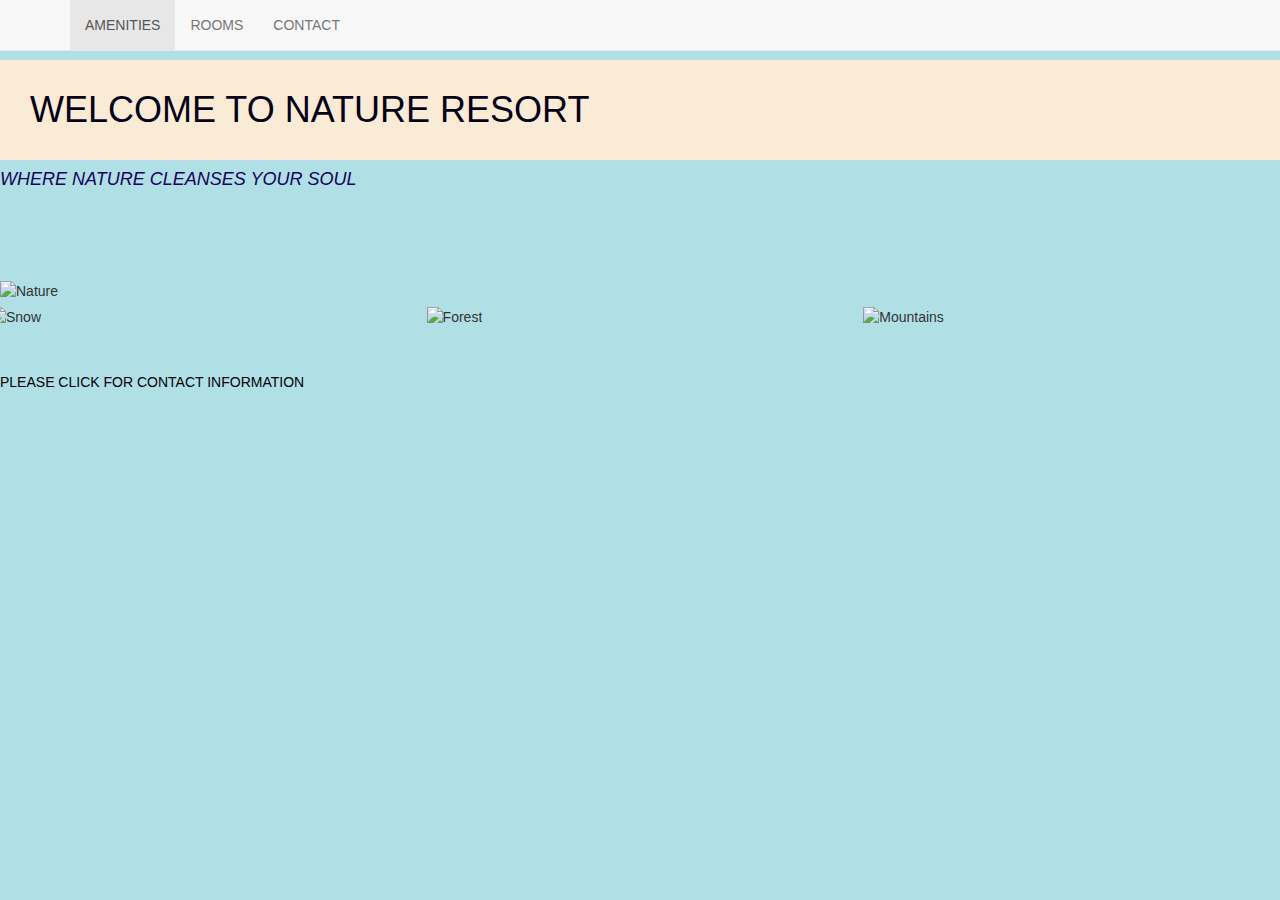
==== page main.html @ f7f2412b "removed comments" ====
<!DOCTYPE html>
<html>

<head>
  <title>main</title>
  <meta name="viewport" content="width=device-width, initial-scale=1.0">
  <link rel="stylesheet" href="https://maxcdn.bootstrapcdn.com/bootstrap/3.4.1/css/bootstrap.min.css">
  <script src="https://ajax.googleapis.com/ajax/libs/jquery/3.5.1/jquery.min.js"></script>
  <script src="https://maxcdn.bootstrapcdn.com/bootstrap/3.4.1/js/bootstrap.min.js"></script>
  
  <style>
    body {
      background-color: powderblue;
    }

    .box {
      color: rgb(5, 1, 22);
      font-family: Impact, Haettenschweiler, 'Arial Narrow Bold', sans-serif;
      background-color: antiquewhite;
      border: 30px;
      border-color: antiquewhite;
      border-style: solid;

    }

    a:link {
      color: rgb(3, 1, 7);
      background-color: transparent;
      text-decoration: none;
    }

    a:visited {
      color: rgb(179, 60, 13);
      background-color: transparent;
      text-decoration: none;
    }

    a:hover {
      color: rgb(8, 119, 41);
      background-color: transparent;
      text-decoration: underline;
    }

    a:active {
      color: yellow;
      background-color: transparent;
      text-decoration: underline;
    }


    @media screen and (min-width: 600px) {





      h1::before {
        content: "WELCOME TO NATURE RESORT"
      }

    }

    @media screen and (max-width: 599px) {

      h1::before {
        content: " NATURE RESORT"
      }


    }

    @media screen and (max-width: 599px) {
      body {
        background-color: rgb(230, 240, 142);
      }
    }
  </style>
</head>

<body>
  <nav class="navbar navbar-default navbar-fixed-top">
    <div class="container">
      <ul class="nav navbar-nav">
      
        <li class="active"><a href="page1.html">AMENITIES</a></li>
        <li><a href="page2.html">ROOMS</a></li>
        <li><a href="page3.html">CONTACT</a></li>
        
      </ul>
    </div>
   </nav>


  
<br>
<br>
  <h1 class="box"> </h1>

  
  
  <h4 style="color:rgb(21, 2, 90);font-style: italic;">WHERE NATURE CLEANSES YOUR SOUL</h3>
  <BR></BR>
  
<BR></BR>
  <div class="w3-card-4 w3-margin w3-white">
    <img src="woods.jpg" alt="Nature" style="width:100%">




    <style>
      * {
        box-sizing: border-box;
      }
      
      .column {
        float: left;
        width: 33.33%;
        padding: 5px;
      }
      
      /* Clearfix (clear floats) */
      .row::after {
        content: "";
        clear: both;
        display: table;
      }
      </style>
      </head>
      <body>
      
      
      
      <div class="row">
        <div class="column">
          <img src="PIC3.jpg" alt="Snow" style="width:100.6%">
        </div>
        <div class="column">
          <img src="PIC2.jpg" alt="Forest" style="width:98%">
        </div>
        <div class="column">
          <img src="PIC3.jpg" alt="Mountains" style="width:101.6%">
        </div>
      </div>


            <BR></BR>
            
            <a href="page3.html">PLEASE CLICK FOR CONTACT INFORMATION</a>

      

</body>

</html>
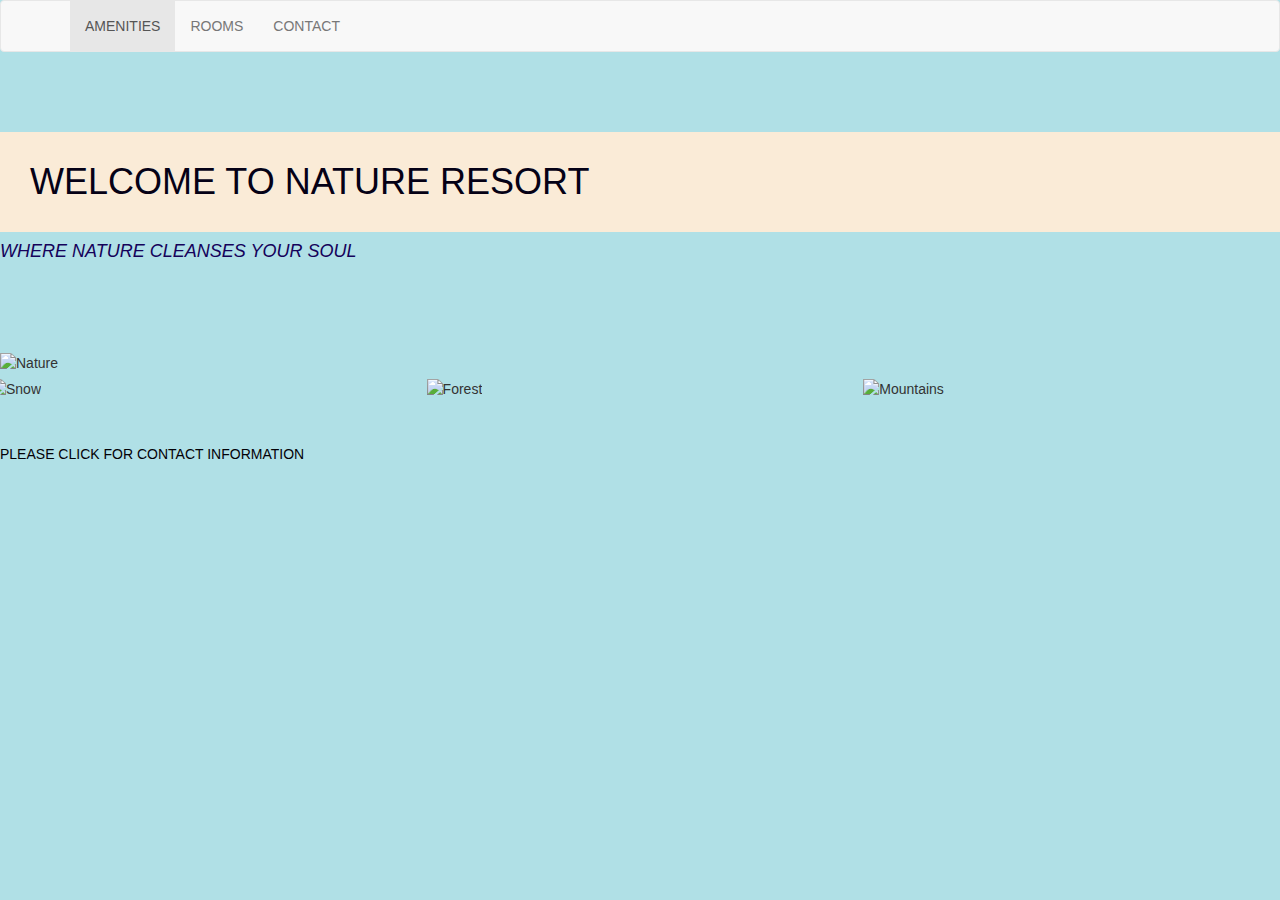
==== commit 65a7890a: "final changes and read me completed" ====
--- a/page main.html
+++ b/page main.html
@@ -48,26 +48,25 @@
     }
 
 
+   
     @media screen and (min-width: 600px) {
+      
+h1::before {
+  content: "WELCOME TO NATURE RESORT"
+}
+
+}
+
+@media screen and (max-width: 599px) {
+
+  h1::before {
+  content: "NATURE RESORT"
+}
 
 
+}
+ 
 
-
-
-      h1::before {
-        content: "WELCOME TO NATURE RESORT"
-      }
-
-    }
-
-    @media screen and (max-width: 599px) {
-
-      h1::before {
-        content: " NATURE RESORT"
-      }
-
-
-    }
 
     @media screen and (max-width: 599px) {
       body {
@@ -78,7 +77,7 @@
 </head>
 
 <body>
-  <nav class="navbar navbar-default navbar-fixed-top">
+  <nav class="navbar navbar-default ">
     <div class="container">
       <ul class="nav navbar-nav">
       
@@ -119,7 +118,7 @@
         padding: 5px;
       }
       
-      /* Clearfix (clear floats) */
+    
       .row::after {
         content: "";
         clear: both;
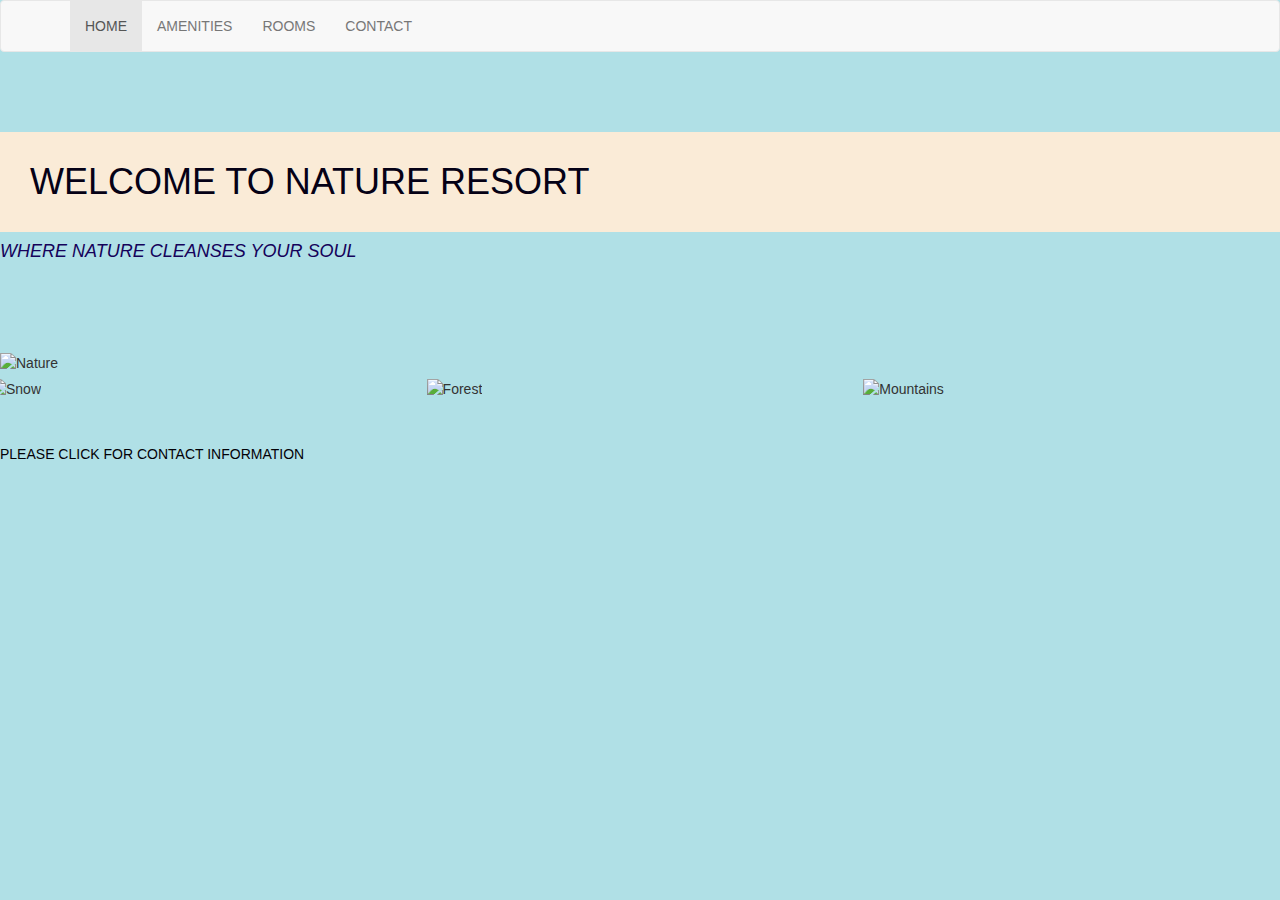
==== commit 67eec227: "portfoli initial" ====
--- a/page main.html
+++ b/page main.html
@@ -80,8 +80,9 @@
   <nav class="navbar navbar-default ">
     <div class="container">
       <ul class="nav navbar-nav">
-      
-        <li class="active"><a href="page1.html">AMENITIES</a></li>
+        <li class="active"><a href="page main.html">HOME</a></li>
+        <li><a href="page1.html">AMENITIES</a></li>
+       
         <li><a href="page2.html">ROOMS</a></li>
         <li><a href="page3.html">CONTACT</a></li>
         
